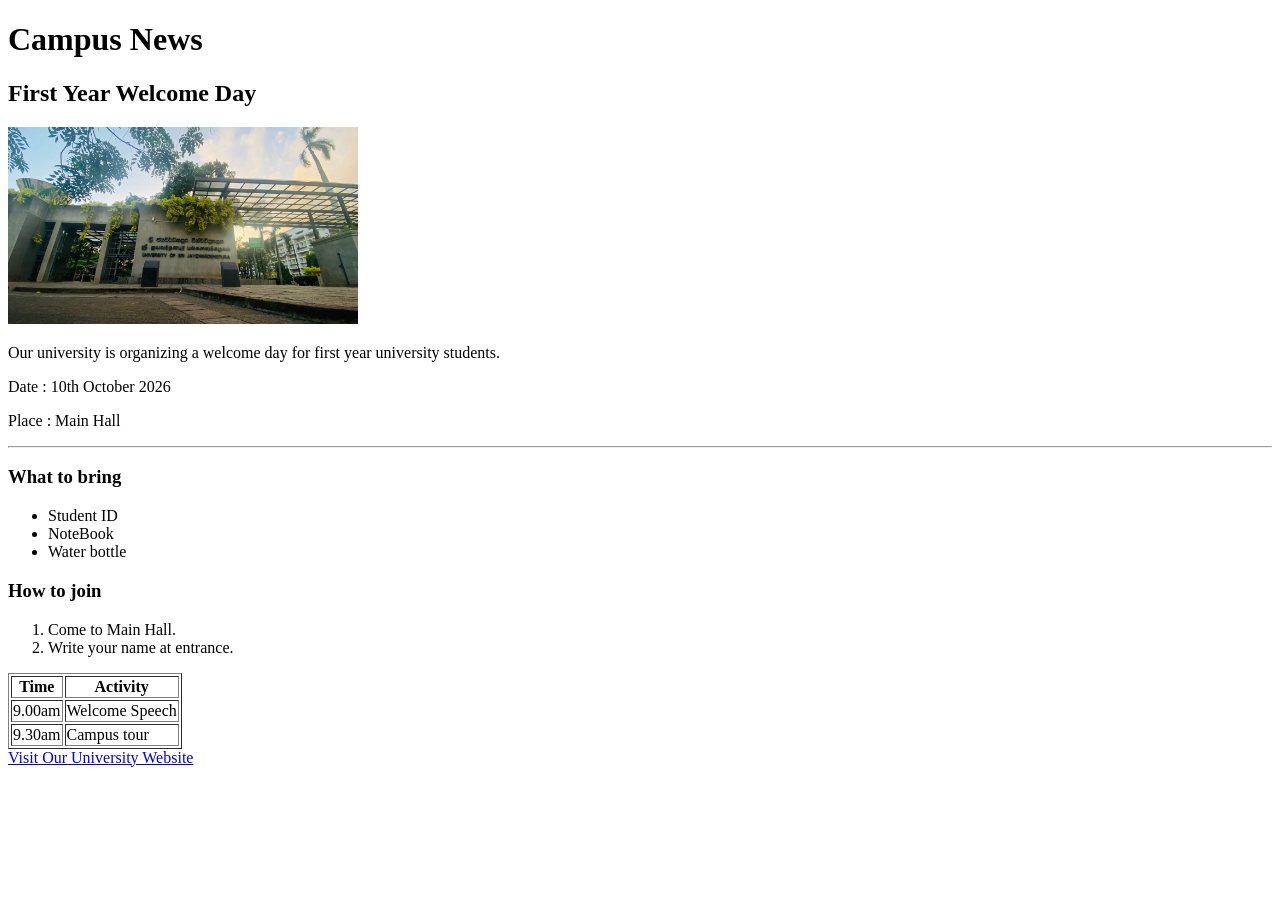
==== Lab Practical 1/news.html @ 313171e8 "ADD Lab Practical 1 webpage and image" ====
<!DOCTYPE html>
<html lang="en">
<head>
    <meta charset="UTF-8">
    <meta name="viewport" content="width=device-width, initial-scale=1.0">
    <title>Document</title>
</head>
<body>
    <h1>Campus News</h1>
    <h2>First Year Welcome Day</h2>
    <img src="university.jpg" alt="University campus" width="350">
    <p>Our university is organizing a welcome day for first year university students.</p>

       <p> Date  : 10th October 2026</p>
       <p> Place : Main Hall</p>
        <hr>

    <h3>What to bring</h3>
    <ul>
        <li>Student ID</li>
        <li>NoteBook</li>
        <li>Water bottle</li>
    </ul>

    <h3>How to join</h3>
    <ol>
        <li>Come to Main Hall.</li>
        <li>Write your name at entrance.</li>
    </ol>

    <table border="1">
        <tr>
            <th>Time</th>
            <th>Activity</th>
        </tr>

        <tr>
            <td>9.00am</td>
            <td>Welcome Speech</td>
        </tr>

        <tr>
            <td>9.30am</td>
            <td>Campus tour</td>
        </tr>
    </table>
    <a href="https://www.sjp.ac.lk/">Visit Our University Website</a>


</body>
</html>
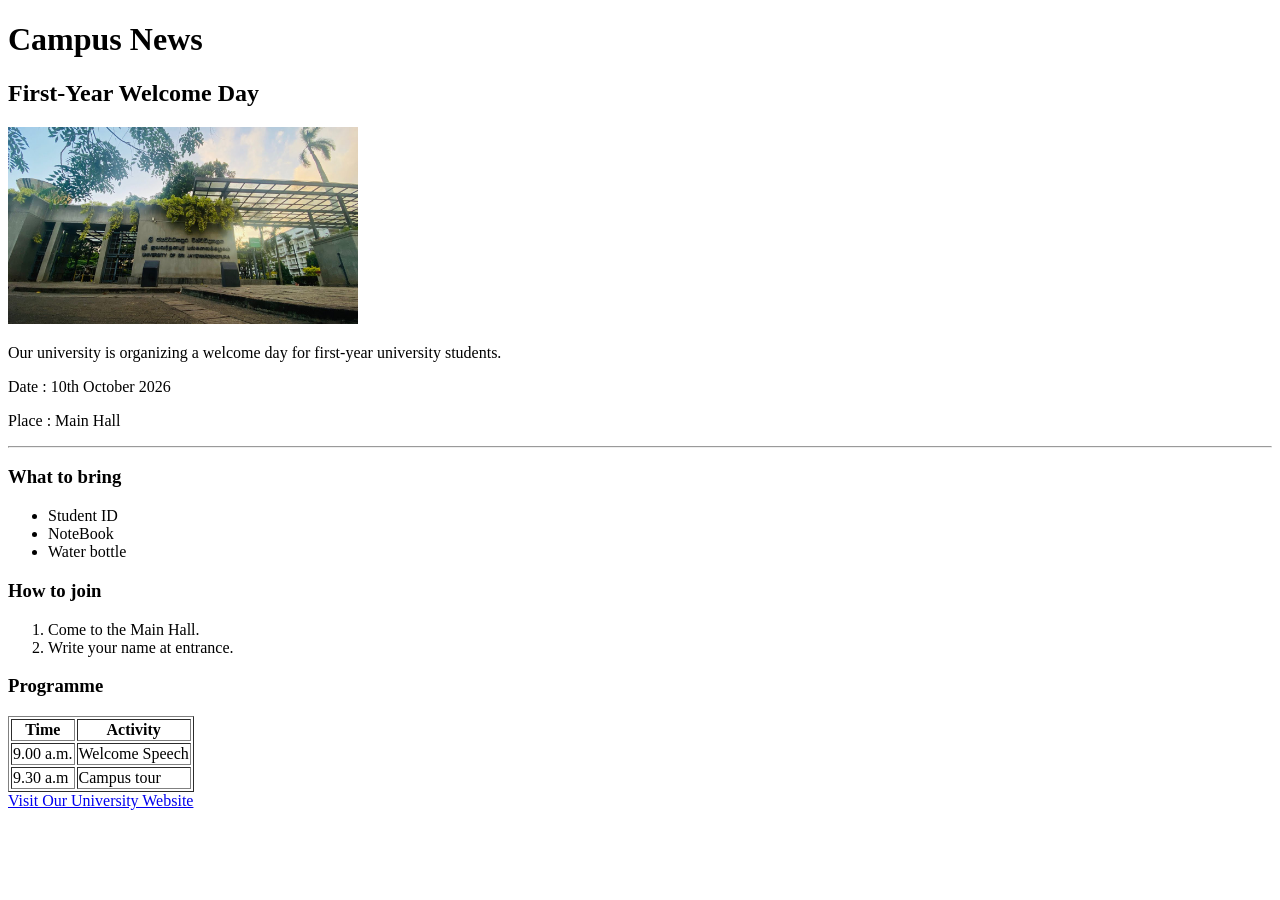
==== commit b4c4da46: "Modified and Final check, done." ====
--- a/Lab Practical 1/news.html
+++ b/Lab Practical 1/news.html
@@ -7,9 +7,9 @@
 </head>
 <body>
     <h1>Campus News</h1>
-    <h2>First Year Welcome Day</h2>
+    <h2>First-Year Welcome Day</h2>
     <img src="university.jpg" alt="University campus" width="350">
-    <p>Our university is organizing a welcome day for first year university students.</p>
+    <p>Our university is organizing a welcome day for first-year university students.</p>
 
        <p> Date  : 10th October 2026</p>
        <p> Place : Main Hall</p>
@@ -24,10 +24,11 @@
 
     <h3>How to join</h3>
     <ol>
-        <li>Come to Main Hall.</li>
+        <li>Come to the Main Hall.</li>
         <li>Write your name at entrance.</li>
     </ol>
-
+    
+    <h3>Programme</h3>
     <table border="1">
         <tr>
             <th>Time</th>
@@ -35,15 +36,16 @@
         </tr>
 
         <tr>
-            <td>9.00am</td>
+            <td>9.00 a.m.</td>
             <td>Welcome Speech</td>
         </tr>
 
         <tr>
-            <td>9.30am</td>
+            <td>9.30 a.m</td>
             <td>Campus tour</td>
         </tr>
     </table>
+
     <a href="https://www.sjp.ac.lk/">Visit Our University Website</a>
 
 
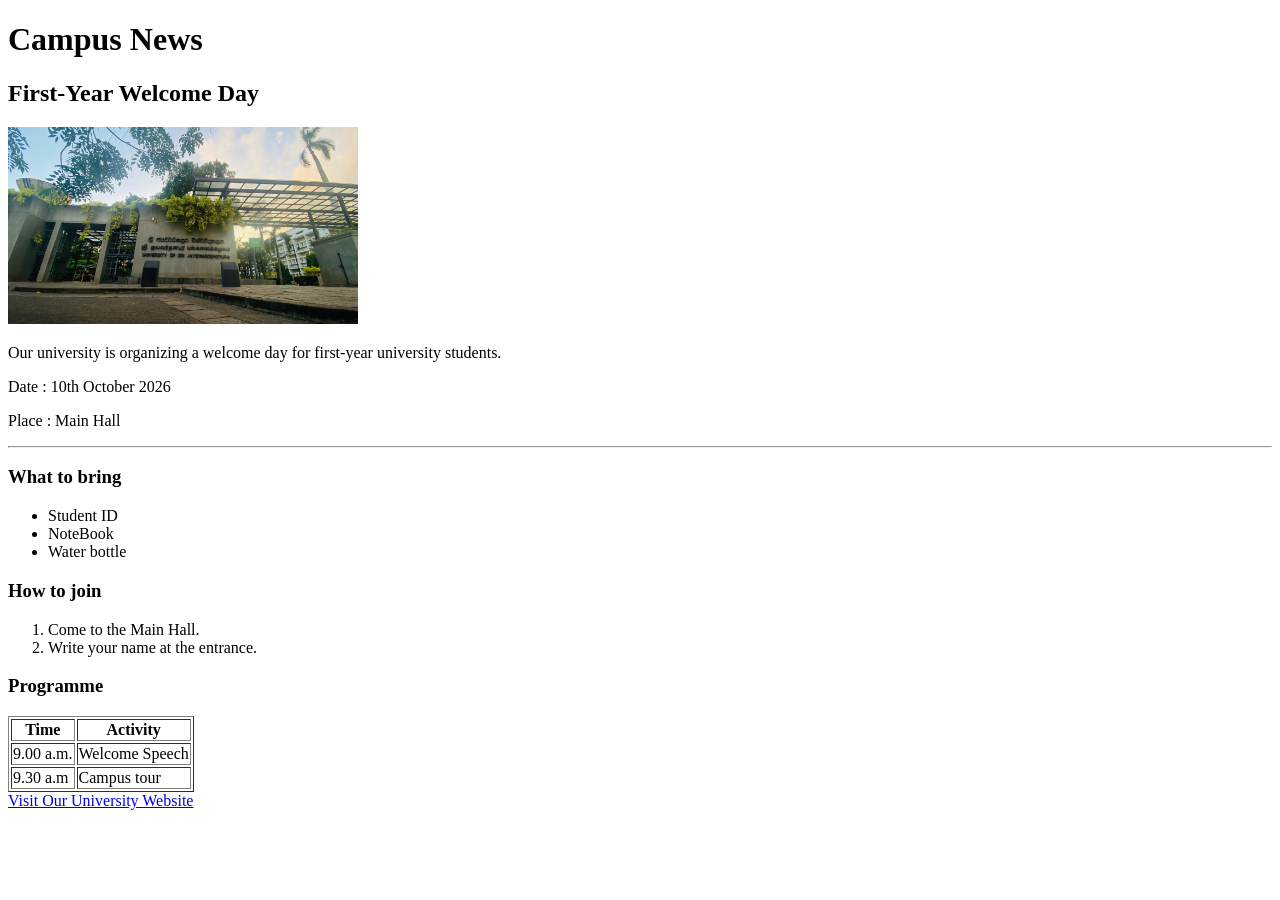
==== commit 825509c4: "Final check , done" ====
--- a/Lab Practical 1/news.html
+++ b/Lab Practical 1/news.html
@@ -25,7 +25,7 @@
     <h3>How to join</h3>
     <ol>
         <li>Come to the Main Hall.</li>
-        <li>Write your name at entrance.</li>
+        <li>Write your name at the entrance.</li>
     </ol>
     
     <h3>Programme</h3>
